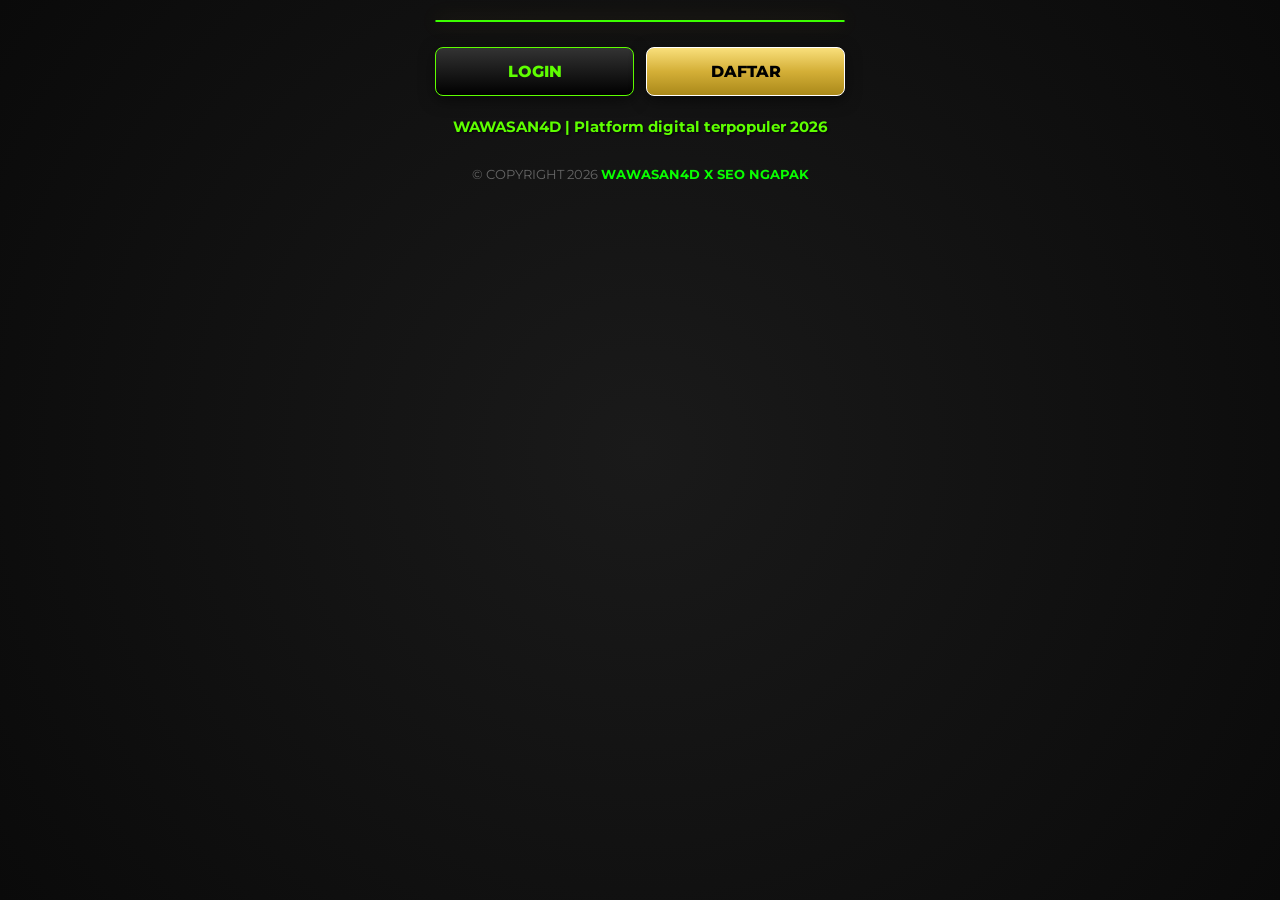
==== amp.html @ 1c716a0f "Update amp.html" ====
<!doctype html>
<html ⚡ lang="id">
<head>
  <meta name="google-site-verification" content="YU8SYhbAgIuE8WnDgexWLz6dqhFepmg-e4dzGUAdZpE" />
  <meta charset="utf-8">
  <script async src="https://cdn.ampproject.org/v0.js"></script>

  <title>WAWASAN4D | Slot tergacor diindonesia 2026</title>
  <meta name="description" content="WAWASAN4D adalah platform hiburan terfavorit di indonesia, dengan menawarkan berbagai pilihan permainan gacor.">
  <meta name="keywords" content="WAWASAN4D, WAWASAN4D, WAWASAN4Dlogin, rtp WAWASAN4D">
  <link rel="canonical" href="https://wawasancuan.info/">
  <meta name="viewport" content="width=device-width, initial-scale=1, maximum-scale=1">
  
  <meta name="google" content="notranslate" />
  <meta name="robots" content="index, follow" />
  
  <meta property="og:url" content="https://wawasancuan.info/">
  <meta property="og:type" content="website" />
  <meta property="og:locale" content="id_ID" />
    
    <style amp-boilerplate>body{-webkit-animation:-amp-start 8s steps(1,end) 0s 1 normal both;-moz-animation:-amp-start 8s steps(1,end) 0s 1 normal both;-ms-animation:-amp-start 8s steps(1,end) 0s 1 normal both;animation:-amp-start 8s steps(1,end) 0s 1 normal both}@-webkit-keyframes -amp-start{from{visibility:hidden}to{visibility:visible}}@-moz-keyframes -amp-start{from{visibility:hidden}to{visibility:visible}}@-ms-keyframes -amp-start{from{visibility:hidden}to{visibility:visible}}@-o-keyframes -amp-start{from{visibility:hidden}to{visibility:visible}}@keyframes -amp-start{from{visibility:hidden}to{visibility:visible}}</style><noscript><style amp-boilerplate>body{-webkit-animation:none;-moz-animation:none;-ms-animation:none;animation:none}</style></noscript>

    <link rel="preconnect" href="https://fonts.googleapis.com">
    <link rel="preconnect" href="https://fonts.gstatic.com" crossorigin>
    <link href="https://fonts.googleapis.com/css2?family=Montserrat:wght@700;800&display=swap" rel="stylesheet">

    <style amp-custom>
        :root {
            --bg-dark: #0a0a0a;
            --card-bg: #111111;
            --gold-light: #5eff00;
            --gold-main: #09ff00;
            --gold-dark: #3cff00;
            --gold-gradient: linear-gradient(180deg, #f9df7b 0%, #d4af37 50%, #aa891a 100%);
            --black-gradient: linear-gradient(180deg, #333 0%, #000 100%);
        }

        body {
            margin: 0;
            padding: 0;
            background-color: var(--bg-dark);
            background-image: radial-gradient(circle at center, #1a1a1a 0%, #0a0a0a 100%);
            font-family: 'Montserrat', sans-serif;
            color: white;
            display: flex;
            flex-direction: column;
            align-items: center;
            min-height: 100vh;
        }

        .container {
            width: 100%;
            max-width: 450px;
            padding: 20px;
            box-sizing: border-box;
            text-align: center;
        }

        .promo-card {
            border-radius: 12px;
            overflow: hidden;
            box-shadow: 0 0 20px rgba(212, 175, 55, 0.3);
            margin-bottom: 25px;
            background: #000;
            border: 1px solid var(--gold-dark);
        }

        .button-group {
            display: flex;
            justify-content: space-between;
            gap: 12px;
            margin-bottom: 20px;
        }

        .btn {
            flex: 1;
            padding: 14px 0;
            border-radius: 8px;
            text-decoration: none;
            font-weight: 800;
            font-size: 1rem;
            text-transform: uppercase;
            box-shadow: 0 4px 15px rgba(0,0,0,0.5);
            transition: 0.3s;
            display: flex;
            align-items: center;
            justify-content: center;
            border: 1px solid var(--gold-light);
        }

        .btn-login {
            background: var(--black-gradient);
            color: var(--gold-light);
        }

        .btn-daftar {
            background: var(--gold-gradient);
            color: #000;
            border: 1px solid #fff;
        }

        .description {
            font-size: 0.95rem;
            font-weight: 700;
            color: var(--gold-light);
            margin: 10px 0 30px;
            line-height: 1.4;
            text-shadow: 1px 1px 2px rgba(0,0,0,0.8);
        }

        footer {
            font-size: 0.8rem;
            color: #666;
            margin-top: auto;
            padding-bottom: 20px;
        }

        footer b {
            color: var(--gold-main);
        }

        @keyframes pulse {
            0% { transform: scale(1); box-shadow: 0 0 0 0 rgba(249, 223, 123, 0.7); }
            50% { transform: scale(1.03); box-shadow: 0 0 15px 5px rgba(249, 223, 123, 0.3); }
            100% { transform: scale(1); box-shadow: 0 0 0 0 rgba(249, 223, 123, 0); }
        }

        .pulse {
            animation: pulse 2s infinite ease-in-out;
        }
    </style>
</head>
<body>

    <div class="container">
        <div class="promo-card">
            <amp-img 
                src="https://i.postimg.cc/VNf48PQL/Generated-image-Main-slot-jackpot-excitement-unleashed.png" 
                alt="WAWASAN4D" 
                width="400" 
                height="400" 
                layout="responsive">
            </amp-img>
        </div>

        <div class="button-group">
            <a href="https://shorthe.link/wawasan4dvip" class="btn btn-login">LOGIN</a>
            <a href="https://shorthe.link/alterwawasan4d" class="btn btn-daftar pulse">DAFTAR</a>
        </div>

        <p class="description">
            WAWASAN4D | Platform digital terpopuler 2026
        </p>

        <footer>
            &copy; COPYRIGHT 2026 <b>WAWASAN4D X SEO NGAPAK</b>
        </footer>
    </div>

</body>
</html>
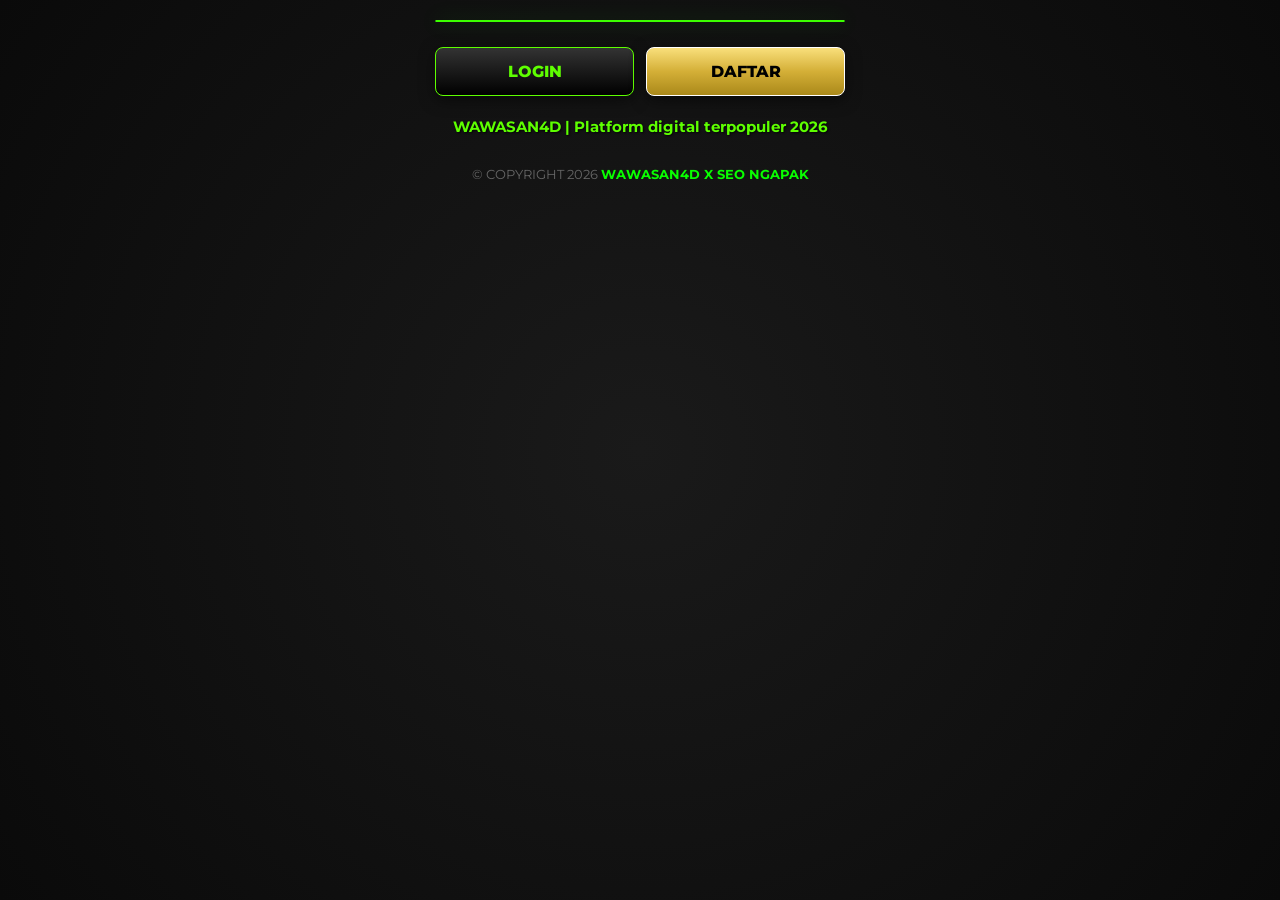
==== commit fb049704: "Update amp.html" ====
--- a/amp.html
+++ b/amp.html
@@ -1,13 +1,13 @@
 <!doctype html>
 <html ⚡ lang="id">
 <head>
+  <meta charset="utf-8">
   <meta name="google-site-verification" content="YU8SYhbAgIuE8WnDgexWLz6dqhFepmg-e4dzGUAdZpE" />
-  <meta charset="utf-8">
   <script async src="https://cdn.ampproject.org/v0.js"></script>
 
   <title>WAWASAN4D | Slot tergacor diindonesia 2026</title>
   <meta name="description" content="WAWASAN4D adalah platform hiburan terfavorit di indonesia, dengan menawarkan berbagai pilihan permainan gacor.">
-  <meta name="keywords" content="WAWASAN4D, WAWASAN4D, WAWASAN4Dlogin, rtp WAWASAN4D">
+  <meta name="keywords" content="WAWASAN4D, WAWASAN4Dlogin, rtp WAWASAN4D">
   <link rel="canonical" href="https://wawasancuan.info/">
   <meta name="viewport" content="width=device-width, initial-scale=1, maximum-scale=1">
   
@@ -18,144 +18,144 @@
   <meta property="og:type" content="website" />
   <meta property="og:locale" content="id_ID" />
     
-    <style amp-boilerplate>body{-webkit-animation:-amp-start 8s steps(1,end) 0s 1 normal both;-moz-animation:-amp-start 8s steps(1,end) 0s 1 normal both;-ms-animation:-amp-start 8s steps(1,end) 0s 1 normal both;animation:-amp-start 8s steps(1,end) 0s 1 normal both}@-webkit-keyframes -amp-start{from{visibility:hidden}to{visibility:visible}}@-moz-keyframes -amp-start{from{visibility:hidden}to{visibility:visible}}@-ms-keyframes -amp-start{from{visibility:hidden}to{visibility:visible}}@-o-keyframes -amp-start{from{visibility:hidden}to{visibility:visible}}@keyframes -amp-start{from{visibility:hidden}to{visibility:visible}}</style><noscript><style amp-boilerplate>body{-webkit-animation:none;-moz-animation:none;-ms-animation:none;animation:none}</style></noscript>
+  <style amp-boilerplate>body{-webkit-animation:-amp-start 8s steps(1,end) 0s 1 normal both;-moz-animation:-amp-start 8s steps(1,end) 0s 1 normal both;-ms-animation:-amp-start 8s steps(1,end) 0s 1 normal both;animation:-amp-start 8s steps(1,end) 0s 1 normal both}@-webkit-keyframes -amp-start{from{visibility:hidden}to{visibility:visible}}@-moz-keyframes -amp-start{from{visibility:hidden}to{visibility:visible}}@-ms-keyframes -amp-start{from{visibility:hidden}to{visibility:visible}}@-o-keyframes -amp-start{from{visibility:hidden}to{visibility:visible}}@keyframes -amp-start{from{visibility:hidden}to{visibility:visible}}</style><noscript><style amp-boilerplate>body{-webkit-animation:none;-moz-animation:none;-ms-animation:none;animation:none}</style></noscript>
 
-    <link rel="preconnect" href="https://fonts.googleapis.com">
-    <link rel="preconnect" href="https://fonts.gstatic.com" crossorigin>
-    <link href="https://fonts.googleapis.com/css2?family=Montserrat:wght@700;800&display=swap" rel="stylesheet">
+  <link rel="preconnect" href="https://fonts.googleapis.com">
+  <link rel="preconnect" href="https://fonts.gstatic.com" crossorigin>
+  <link href="https://fonts.googleapis.com/css2?family=Montserrat:wght@700;800&display=swap" rel="stylesheet">
 
-    <style amp-custom>
-        :root {
-            --bg-dark: #0a0a0a;
-            --card-bg: #111111;
-            --gold-light: #5eff00;
-            --gold-main: #09ff00;
-            --gold-dark: #3cff00;
-            --gold-gradient: linear-gradient(180deg, #f9df7b 0%, #d4af37 50%, #aa891a 100%);
-            --black-gradient: linear-gradient(180deg, #333 0%, #000 100%);
-        }
+  <style amp-custom>
+    :root {
+      --bg-dark: #0a0a0a;
+      --card-bg: #111111;
+      --theme-light: #5eff00;
+      --theme-main: #09ff00;
+      --theme-dark: #3cff00;
+      --gold-gradient: linear-gradient(180deg, #f9df7b 0%, #d4af37 50%, #aa891a 100%);
+      --black-gradient: linear-gradient(180deg, #333 0%, #000 100%);
+    }
 
-        body {
-            margin: 0;
-            padding: 0;
-            background-color: var(--bg-dark);
-            background-image: radial-gradient(circle at center, #1a1a1a 0%, #0a0a0a 100%);
-            font-family: 'Montserrat', sans-serif;
-            color: white;
-            display: flex;
-            flex-direction: column;
-            align-items: center;
-            min-height: 100vh;
-        }
+    body {
+      margin: 0;
+      padding: 0;
+      background-color: var(--bg-dark);
+      background-image: radial-gradient(circle at center, #1a1a1a 0%, #0a0a0a 100%);
+      font-family: 'Montserrat', sans-serif;
+      color: white;
+      display: flex;
+      flex-direction: column;
+      align-items: center;
+      min-height: 100vh;
+    }
 
-        .container {
-            width: 100%;
-            max-width: 450px;
-            padding: 20px;
-            box-sizing: border-box;
-            text-align: center;
-        }
+    .container {
+      width: 100%;
+      max-width: 450px;
+      padding: 20px;
+      box-sizing: border-box;
+      text-align: center;
+    }
 
-        .promo-card {
-            border-radius: 12px;
-            overflow: hidden;
-            box-shadow: 0 0 20px rgba(212, 175, 55, 0.3);
-            margin-bottom: 25px;
-            background: #000;
-            border: 1px solid var(--gold-dark);
-        }
+    .promo-card {
+      border-radius: 12px;
+      overflow: hidden;
+      box-shadow: 0 0 20px rgba(9, 255, 0, 0.3);
+      margin-bottom: 25px;
+      background: #000;
+      border: 1px solid var(--theme-dark);
+    }
 
-        .button-group {
-            display: flex;
-            justify-content: space-between;
-            gap: 12px;
-            margin-bottom: 20px;
-        }
+    .button-group {
+      display: flex;
+      justify-content: space-between;
+      gap: 12px;
+      margin-bottom: 20px;
+    }
 
-        .btn {
-            flex: 1;
-            padding: 14px 0;
-            border-radius: 8px;
-            text-decoration: none;
-            font-weight: 800;
-            font-size: 1rem;
-            text-transform: uppercase;
-            box-shadow: 0 4px 15px rgba(0,0,0,0.5);
-            transition: 0.3s;
-            display: flex;
-            align-items: center;
-            justify-content: center;
-            border: 1px solid var(--gold-light);
-        }
+    .btn {
+      flex: 1;
+      padding: 14px 0;
+      border-radius: 8px;
+      text-decoration: none;
+      font-weight: 800;
+      font-size: 1rem;
+      text-transform: uppercase;
+      box-shadow: 0 4px 15px rgba(0,0,0,0.5);
+      transition: 0.3s;
+      display: flex;
+      align-items: center;
+      justify-content: center;
+      border: 1px solid var(--theme-light);
+    }
 
-        .btn-login {
-            background: var(--black-gradient);
-            color: var(--gold-light);
-        }
+    .btn-login {
+      background: var(--black-gradient);
+      color: var(--theme-light);
+    }
 
-        .btn-daftar {
-            background: var(--gold-gradient);
-            color: #000;
-            border: 1px solid #fff;
-        }
+    .btn-daftar {
+      background: var(--gold-gradient);
+      color: #000;
+      border: 1px solid #fff;
+    }
 
-        .description {
-            font-size: 0.95rem;
-            font-weight: 700;
-            color: var(--gold-light);
-            margin: 10px 0 30px;
-            line-height: 1.4;
-            text-shadow: 1px 1px 2px rgba(0,0,0,0.8);
-        }
+    .description {
+      font-size: 0.95rem;
+      font-weight: 700;
+      color: var(--theme-light);
+      margin: 10px 0 30px;
+      line-height: 1.4;
+      text-shadow: 1px 1px 2px rgba(0,0,0,0.8);
+    }
 
-        footer {
-            font-size: 0.8rem;
-            color: #666;
-            margin-top: auto;
-            padding-bottom: 20px;
-        }
+    footer {
+      font-size: 0.8rem;
+      color: #666;
+      margin-top: auto;
+      padding-bottom: 20px;
+    }
 
-        footer b {
-            color: var(--gold-main);
-        }
+    footer b {
+      color: var(--theme-main);
+    }
 
-        @keyframes pulse {
-            0% { transform: scale(1); box-shadow: 0 0 0 0 rgba(249, 223, 123, 0.7); }
-            50% { transform: scale(1.03); box-shadow: 0 0 15px 5px rgba(249, 223, 123, 0.3); }
-            100% { transform: scale(1); box-shadow: 0 0 0 0 rgba(249, 223, 123, 0); }
-        }
+    @keyframes pulse {
+      0% { transform: scale(1); box-shadow: 0 0 0 0 rgba(9, 255, 0, 0.7); }
+      50% { transform: scale(1.03); box-shadow: 0 0 15px 5px rgba(9, 255, 0, 0.3); }
+      100% { transform: scale(1); box-shadow: 0 0 0 0 rgba(9, 255, 0, 0); }
+    }
 
-        .pulse {
-            animation: pulse 2s infinite ease-in-out;
-        }
-    </style>
+    .pulse {
+      animation: pulse 2s infinite ease-in-out;
+    }
+  </style>
 </head>
 <body>
 
-    <div class="container">
-        <div class="promo-card">
-            <amp-img 
-                src="https://i.postimg.cc/VNf48PQL/Generated-image-Main-slot-jackpot-excitement-unleashed.png" 
-                alt="WAWASAN4D" 
-                width="400" 
-                height="400" 
-                layout="responsive">
-            </amp-img>
-        </div>
+  <div class="container">
+    <div class="promo-card">
+      <amp-img 
+        src="https://i.postimg.cc/VNf48PQL/Generated-image-Main-slot-jackpot-excitement-unleashed.png" 
+        alt="WAWASAN4D" 
+        width="400" 
+        height="400" 
+        layout="responsive">
+      </amp-img>
+    </div>
 
-        <div class="button-group">
-            <a href="https://shorthe.link/wawasan4dvip" class="btn btn-login">LOGIN</a>
-            <a href="https://shorthe.link/alterwawasan4d" class="btn btn-daftar pulse">DAFTAR</a>
-        </div>
+    <div class="button-group">
+      <a href="https://shorthe.link/wawasan4dvip" class="btn btn-login">LOGIN</a>
+      <a href="https://shorthe.link/alterwawasan4d" class="btn btn-daftar pulse">DAFTAR</a>
+    </div>
 
-        <p class="description">
-            WAWASAN4D | Platform digital terpopuler 2026
-        </p>
+    <p class="description">
+      WAWASAN4D | Platform digital terpopuler 2026
+    </p>
 
-        <footer>
-            &copy; COPYRIGHT 2026 <b>WAWASAN4D X SEO NGAPAK</b>
-        </footer>
-    </div>
+    <footer>
+      &copy; COPYRIGHT 2026 <b>WAWASAN4D X SEO NGAPAK</b>
+    </footer>
+  </div>
 
 </body>
 </html>
